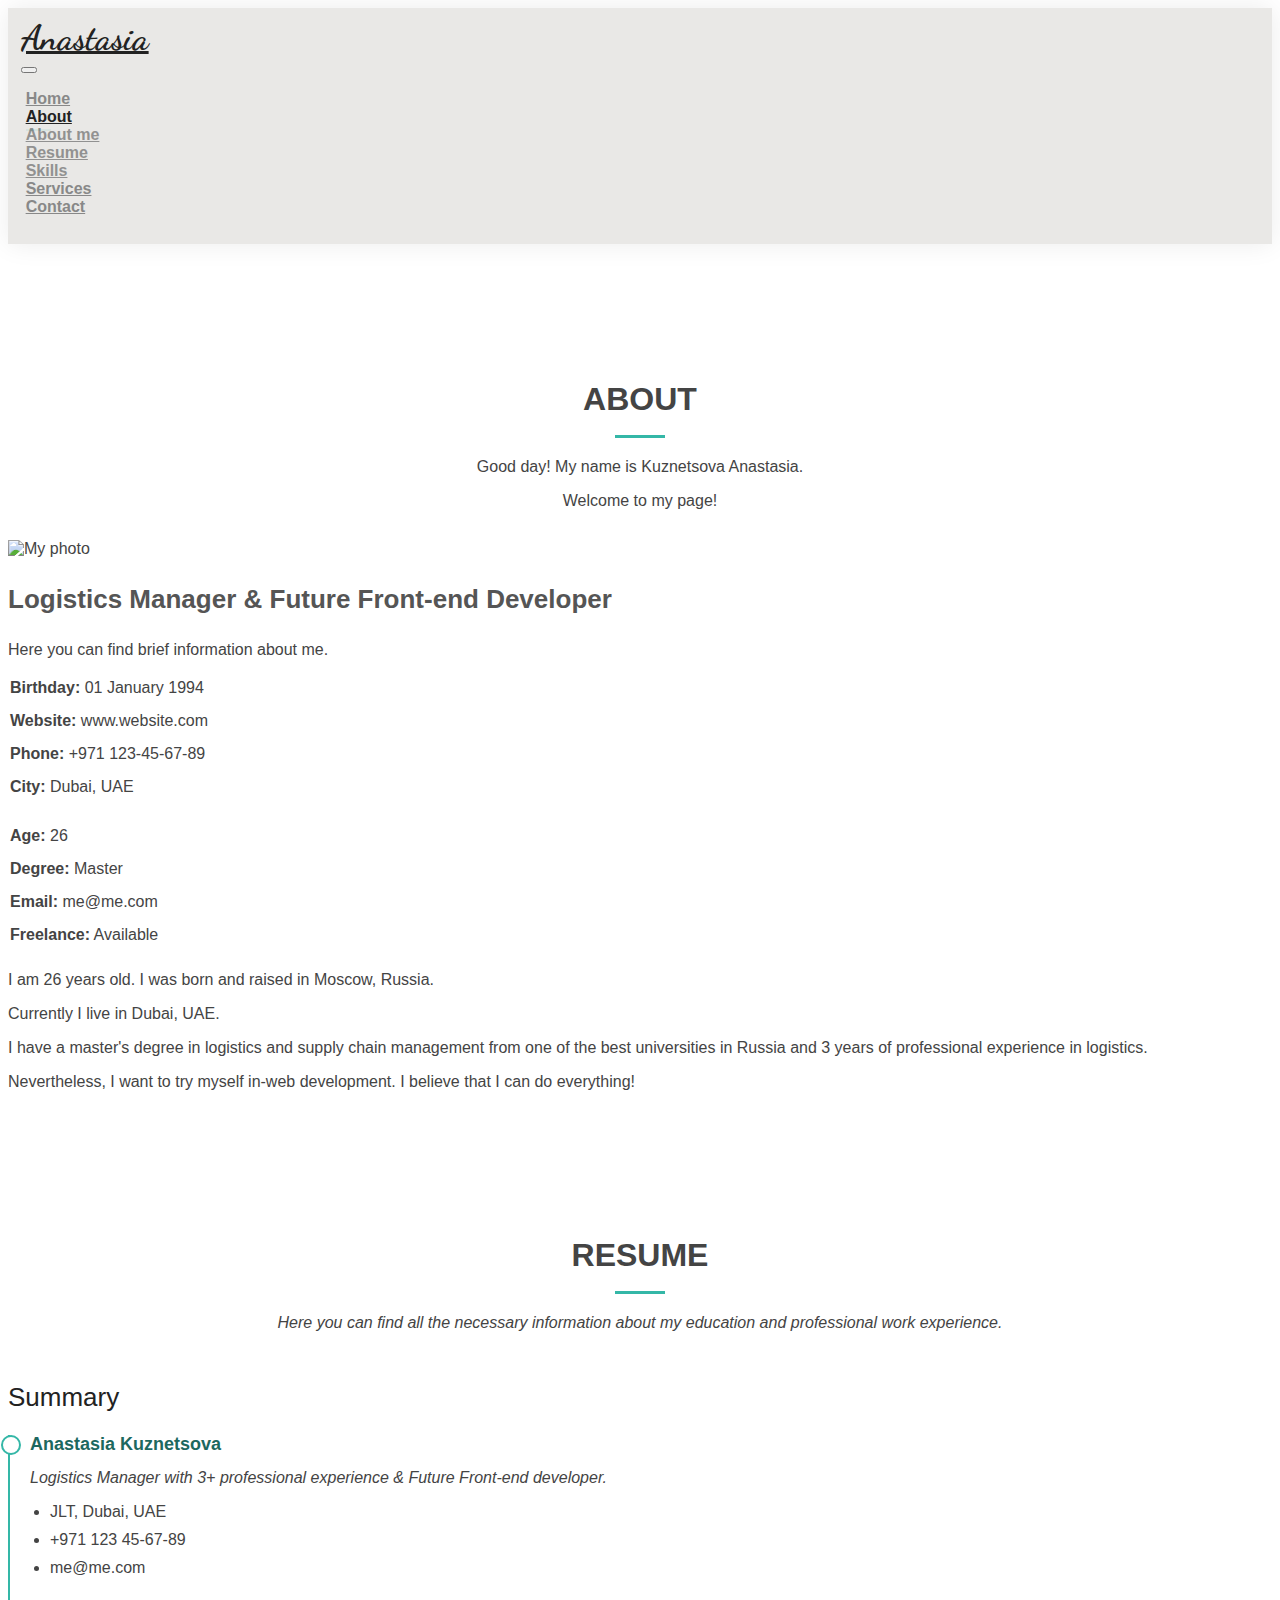
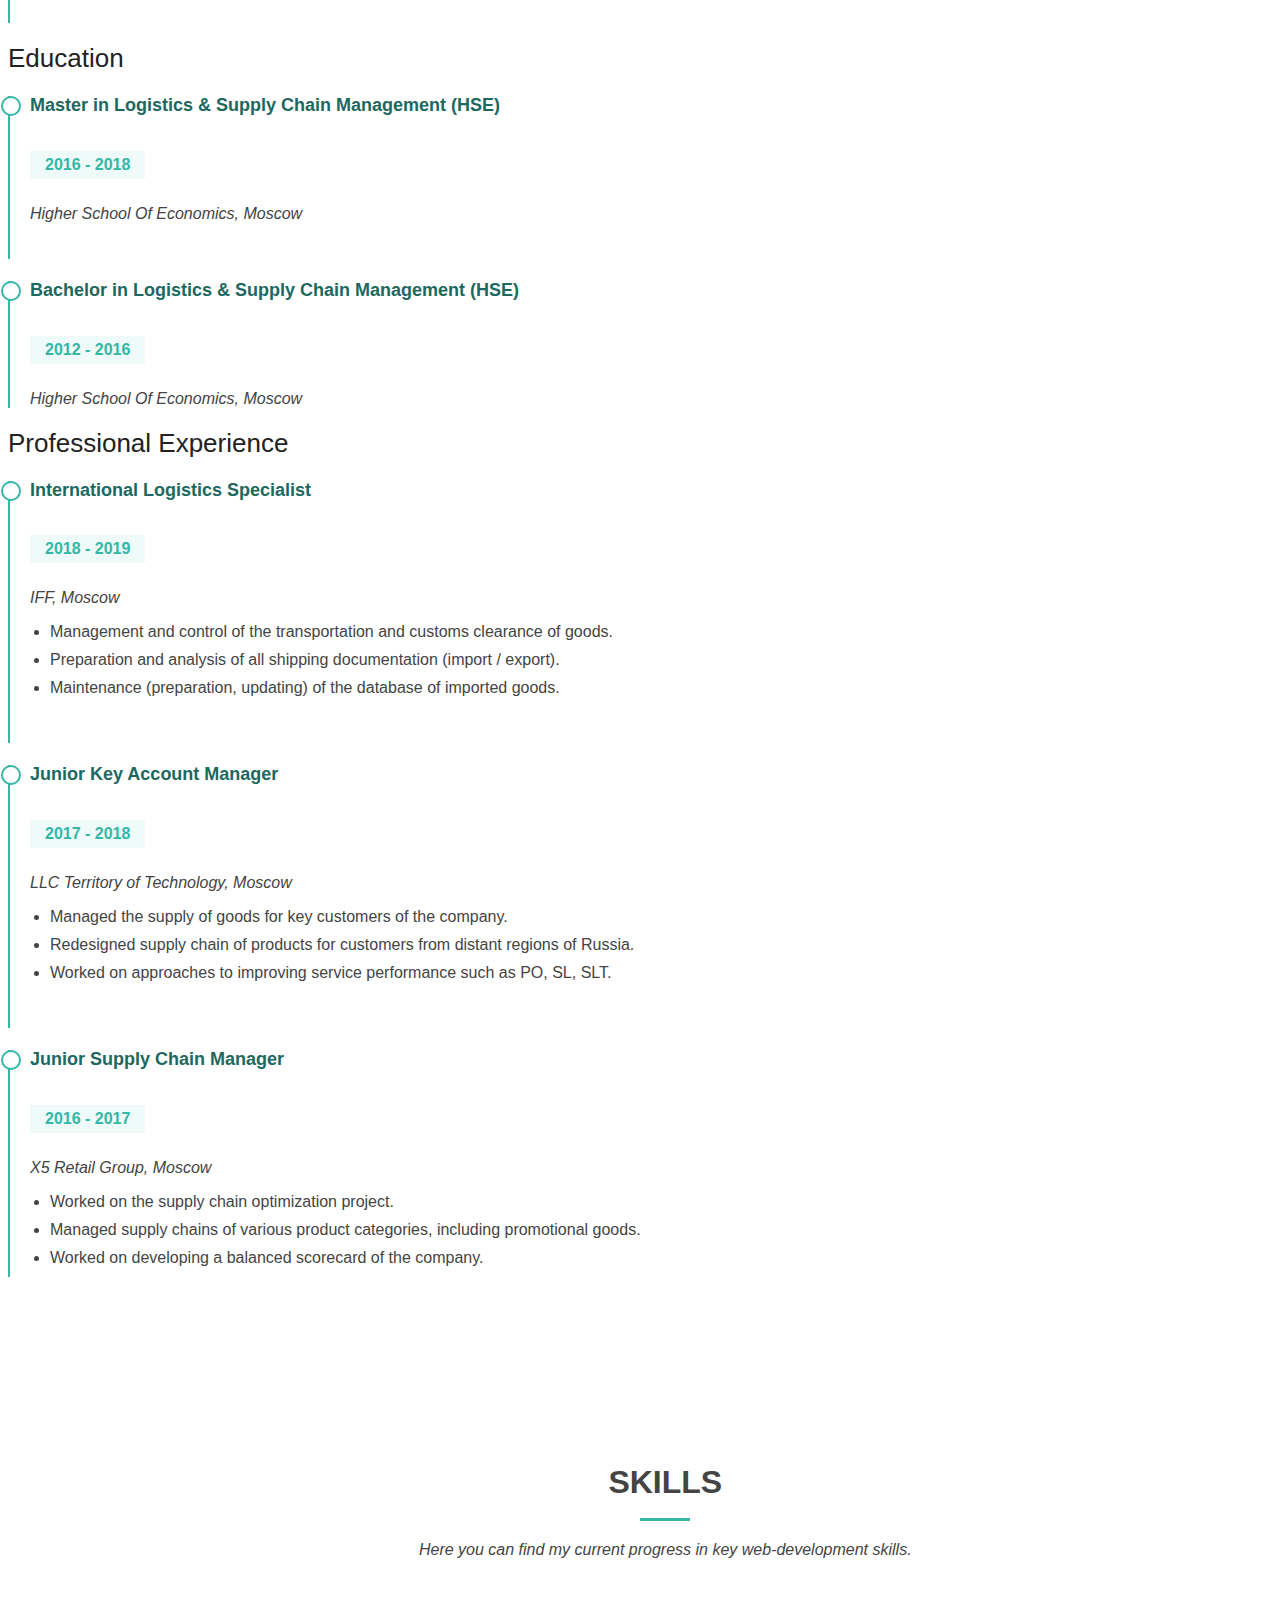
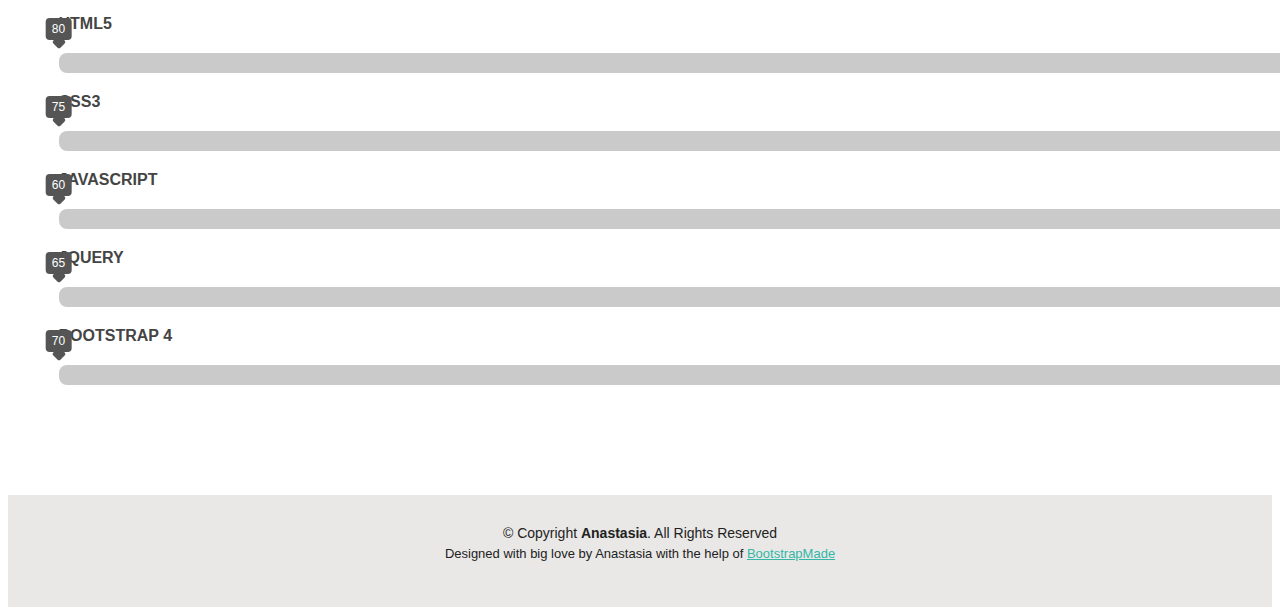
==== about.html @ f7f46b96 "All files for my final project" ====
<!-- =======================================================
    This site was created with the help of template
  * Template Name: Kelly - v2.0.0
  * Template URL: https://bootstrapmade.com/kelly-free-bootstrap-cv-resume-html-template/
  * Author: BootstrapMade.com
  * License: https://bootstrapmade.com/license/
  ======================================================== -->
<!DOCTYPE html>
<html lang="en">

<head>
  <meta charset="utf-8">
  <meta name="viewport" content="width=device-width, initial-scale=1, shrink-to-fit=no">
  <!--<meta content="width=device-width, initial-scale=1.0" name="viewport">-->

  <!-- Bootstrap CSS -->
  <link rel="stylesheet" href="https://stackpath.bootstrapcdn.com/bootstrap/4.5.0/css/bootstrap.min.css"
    integrity="sha384-9aIt2nRpC12Uk9gS9baDl411NQApFmC26EwAOH8WgZl5MYYxFfc+NcPb1dKGj7Sk" crossorigin="anonymous">

  <!-- Template Main CSS File-->
  <link rel="stylesheet" href="CSS/style.css">

  <script src="../Project/JS/main.js"></script>

  <!--JQuery-->
  <script src="https://code.jquery.com/jquery-3.5.1.js" integrity="sha256-QWo7LDvxbWT2tbbQ97B53yJnYU3WhH/C8ycbRAkjPDc="
    crossorigin="anonymous"></script>
  <script src="dist/jquery.lineProgressbar.js"></script>

  <!--For icons-->
  <link rel="stylesheet" href="https://use.fontawesome.com/releases/v5.7.0/css/all.css"
    integrity="sha384-lZN37f5QGtY3VHgisS14W3ExzMWZxybE1SJSEsQp9S+oqd12jhcu+A56Ebc1zFSJ" crossorigin="anonymous">

  <title>About</title>

  <!-- Google Fonts -->
  <link href="https://fonts.googleapis.com/css2?family=Dancing+Script:wght@700&display=swap" rel="stylesheet">
</head>

<body>

  <!-- ======= Header ======= -->
  <header id="header" class="fixed-top">
    <div class="container-fluid d-flex justify-content-between align-items-center">

      <h1 class="logo"><a href="index.html">Anastasia</a></h1>

      <nav class="navbar navbar-expand-lg navbar-light">
        <div class="container-fluid">
          <div class="navbar-header">
            <button class="navbar-toggler" type="button" data-toggle="collapse" data-target="#myNavbar"
              aria-controls="myNavbar" aria-expanded="false" aria-label="Toggle navigation">
              <span class="navbar-toggler-icon"></span>
            </button>
            <div class="collapse navbar-collapse" id="myNavbar">
              <ul class="navbar-nav">
                <li class="nav-item">
                  <a class="nav-link" href="index.html">Home</a></li>
                <li class="nav-item dropdown active">
                  <a class="nav-link dropdown-toggle" href="about.html" id="navbardrop" data-toggle="dropdown">
                    About
                  </a>
                  <div class="dropdown-menu">
                    <a class="dropdown-item" href="about.html#about">About me</a>
                    <a class="dropdown-item" href="about.html#resume">Resume</a>
                    <a class="dropdown-item" href="about.html#skills">Skills</a>
                  </div>
                </li>
                <li class="nav-item">
                  <a class="nav-link" href="services.html">Services</a></li>
                <li class="nav-item">
                  <a class="nav-link" href="contact.html">Contact</a></li>
              </ul>
            </div>
          </div>
        </div>
      </nav>
    </div>
  </header>

  <main id="main">
    <!-- ======= About Section ======= -->
    <section id="about" class="about">
      <div class="container" data-aos="fade-up">

        <div class="section-title">
          <h2>About</h2>
          <p>Good day! My name is Kuznetsova Anastasia. </p>
          <p>Welcome to my page!</p>
        </div>

        <div class="row">
          <div class="col-lg-4">
            <img src="../Project/images/IMG_1090.jpg" class="rounded-circle img-fluid" alt="My photo">
          </div>
          <div class="col-lg-8 pt-4 pt-lg-0 content">
            <h3>Logistics Manager &amp; Future Front-end Developer</h3>
            <p class="font-italic">
              Here you can find brief information about me.
            </p>
            <div class="row">
              <div class="col-lg-6">
                <ul>
                  <li><i class="icofont-rounded-right"></i> <strong>Birthday:</strong> 01 January 1994</li>
                  <li><i class="icofont-rounded-right"></i> <strong>Website:</strong> www.website.com</li>
                  <li><i class="icofont-rounded-right"></i> <strong>Phone:</strong> +971 123-45-67-89</li>
                  <li><i class="icofont-rounded-right"></i> <strong>City:</strong> Dubai, UAE</li>
                </ul>
              </div>
              <div class="col-lg-6">
                <ul>
                  <li><i class="icofont-rounded-right"></i> <strong>Age:</strong> 26</li>
                  <li><i class="icofont-rounded-right"></i> <strong>Degree:</strong> Master</li>
                  <li><i class="icofont-rounded-right"></i> <strong>Email:</strong> me@me.com</li>
                  <li><i class="icofont-rounded-right"></i> <strong>Freelance:</strong> Available</li>
                </ul>
              </div>
            </div>
            <p>
              I am 26 years old. I was born and raised in Moscow, Russia. </p>
            <p>Currently I live in Dubai, UAE.</p>
            <p>I have a master's degree in logistics and supply chain management from one of the best universities in
              Russia and 3 years of professional experience in logistics. </p>
            <p>Nevertheless, I want to try myself in-web development. I believe that I can do everything!
            </p>
          </div>
        </div>

      </div>
    </section>

    <!-- ======= Resume Section ======= -->
    <section id="resume" class="resume">
      <div class="container" data-aos="fade-up">

        <div class="section-title">
          <h2>Resume</h2>
          <p>Here you can find all the necessary information about my education and professional work experience.</p>
        </div>

        <div class="row">
          <div class="col-lg-5">
            <h3 class="resume-title">Summary</h3>
            <div class="resume-item pb-0">
              <h4>Anastasia Kuznetsova</h4>
              <p><em> Logistics Manager with 3+ professional experience &amp; Future Front-end developer.</em></p>
              <ul>
                <li>JLT, Dubai, UAE</li>
                <li>+971 123 45-67-89</li>
                <li>me@me.com</li>
              </ul>
            </div>

            <h3 class="resume-title">Education</h3>
            <div class="resume-item">
              <h4>Master in Logistics &amp; Supply Chain Management (HSE)</h4>
              <h5>2016 - 2018</h5>
              <p><em>Higher School Of Economics, Moscow</em></p>
            </div>
            <div class="resume-item">
              <h4>Bachelor in Logistics &amp; Supply Chain Management (HSE)</h4>
              <h5>2012 - 2016</h5>
              <p><em>Higher School Of Economics, Moscow</em></p>
            </div>
          </div>
          <div class="col-lg-7">
            <h3 class="resume-title">Professional Experience</h3>
            <div class="resume-item">
              <h4>International Logistics Specialist</h4>
              <h5>2018 - 2019</h5>
              <p><em>IFF, Moscow </em></p>
              <ul>
                <li>Management and control of the transportation and customs clearance of goods.</li>
                <li>Preparation and analysis of all shipping documentation (import / export). </li>
                <li>Maintenance (preparation, updating) of the database of imported goods.</li>
              </ul>
            </div>
            <div class="resume-item">
              <h4>Junior Key Account Manager</h4>
              <h5>2017 - 2018</h5>
              <p><em>LLC Territory of Technology, Moscow</em></p>
              <ul>
                <li>Managed the supply of goods for key customers of the company.</li>
                <li>Redesigned supply chain of products for customers from distant regions of Russia.</li>
                <li>Worked on approaches to improving service performance such as PO, SL, SLT.</li>
              </ul>
            </div>
            <div class="resume-item">
              <h4>Junior Supply Chain Manager</h4>
              <h5>2016 - 2017</h5>
              <p><em>X5 Retail Group, Moscow</em></p>
              <ul>
                <li>Worked on the supply chain optimization project.</li>
                <li>Managed supply chains of various product categories, including promotional goods.</li>
                <li>Worked on developing a balanced scorecard of the company.</li>
              </ul>
            </div>
          </div>
        </div>

      </div>
    </section>
    <!-- ======= Skills Section ======= -->
    <section id="skills" class="skills">
      <div class="container" data-aos="fade-up">

        <div class="section-title">
          <h2>Skills</h2>
          <p>Here you can find my current progress in key web-development skills.</p>
        </div>

        <div class="skills">
          <div class="skill">
            <div class="skill-name">HTML5</div>
            <div class="skill-bar">
              <div class="skill-per" per="80"></div>
            </div>
          </div>
          <div class="skill">
            <div class="skill-name">CSS3</div>
            <div class="skill-bar">
              <div class="skill-per" per="75"></div>
            </div>
          </div>
          <div class="skill">
            <div class="skill-name">JavaScript</div>
            <div class="skill-bar">
              <div class="skill-per" per="60"></div>
            </div>
          </div>
          <div class="skill">
            <div class="skill-name">JQuery</div>
            <div class="skill-bar">
              <div class="skill-per" per="65"></div>
            </div>
          </div>
          <div class="skill">
            <div class="skill-name">Bootstrap 4</div>
            <div class="skill-bar">
              <div class="skill-per" per="70"></div>
            </div>
          </div>
        </div>
<script>
      $('.skill-per').each(function(){
      var $this = $(this);
      var per = $this.attr('per');
      $this.css("width", per+'%');
      $({animatedValue: 0}).animate({animatedValue: per},{
        duration: 1000,
        step: function(){
          $this.attr('per', Math.floor(this.animatedValue) + '%');
        },
        complete: function (){
          $this.attr('per', Math.floor(this.animatedValue) + '%');
        }
      });
    });
</script>
      </div>
    </section>
  </main>

  <!-- ======= Footer ======= -->
  <footer id="footer">
    <div class="container">
      <div class="copyright">
        &copy; Copyright <strong><span>Anastasia</span></strong>. All Rights Reserved
      </div>
      <div class="credits">
        <!-- All the links in the footer should remain intact. -->
        <!-- You can delete the links only if you purchased the pro version. -->
        <!-- Licensing information: https://bootstrapmade.com/license/ -->
        <!-- Purchase the pro version with working PHP/AJAX contact form: https://bootstrapmade.com/kelly-free-bootstrap-cv-resume-html-template/ -->
        Designed with big love by Anastasia with the help of <a href="https://bootstrapmade.com/">BootstrapMade</a>
      </div>
      <div class="header-social-links">
        <a href="https://www.facebook.com/zuck" class="facebook"><i class="fab fa-facebook-f fa-fw blue-text"></i></a>
        <a href="https://twitter.com/elonmusk" class="twitter"><i class="fab fa-twitter fa-fw blue-text"></i></a>
        <a href="https://www.instagram.com/selenagomez" class="instagram"><i
            class="fab fa-instagram fa-fw pink-text"></i></a>
        <a href="https://www.linkedin.com/in/williamhgates/" class="linkedin"><i
            class="fab fa-linkedin fa-fw blue-text"></i></a>
        <a href="https://www.pinterest.ru/" class="pinterest"><i class="fab fa-pinterest fa-fw red-text"></i></a>
      </div>
    </div>
  </footer>

  <!-- Optional JavaScript -->
  <!-- jQuery first, then Popper.js, then Bootstrap JS -->
  <script src="https://code.jquery.com/jquery-3.5.1.slim.min.js"
    integrity="sha384-DfXdz2htPH0lsSSs5nCTpuj/zy4C+OGpamoFVy38MVBnE+IbbVYUew+OrCXaRkfj"
    crossorigin="anonymous"></script>
  <script src="https://cdn.jsdelivr.net/npm/popper.js@1.16.0/dist/umd/popper.min.js"
    integrity="sha384-Q6E9RHvbIyZFJoft+2mJbHaEWldlvI9IOYy5n3zV9zzTtmI3UksdQRVvoxMfooAo"
    crossorigin="anonymous"></script>
  <script src="https://stackpath.bootstrapcdn.com/bootstrap/4.5.0/js/bootstrap.min.js"
    integrity="sha384-OgVRvuATP1z7JjHLkuOU7Xw704+h835Lr+6QL9UvYjZE3Ipu6Tp75j7Bh/kR0JKI"
    crossorigin="anonymous"></script>

  <!-- Template Main JS File -->
  <script src="../Project/JS/main.js"></script>

</body>

</html>
---- CSS/style.css ----
/**
* Template Name: Kelly - v2.0.0
* Template URL: https://bootstrapmade.com/kelly-free-bootstrap-cv-resume-html-template/
* Author: BootstrapMade.com
* License: https://bootstrapmade.com/license/
*/

/*--------------------------------------------------------------
# General
--------------------------------------------------------------*/
body {
  font-family: 'Calibri Light', sans-serif;
  font-size: 16px;
  color: #444444;
}

a {
  color: #34b7a7;
}

a:hover {
  color: #51cdbe;
  text-decoration: none;
}

h1, h2, h3, h4, h5, h6 {
  font-family: "Calibri", sans-serif;
}

#main {
  margin-top: 50px;
}

/*@media (max-width: 992px) {
  #main {
    margin-top: 30px;
  }
}*/

/*--------------------------------------------------------------
# Header
--------------------------------------------------------------*/
#header {
  background: #e9e8e6;
  box-shadow: 0px 0px 25px 0 rgba(0, 0, 0, 0.08);
  z-index: 997;
  padding: 1%;
}

#header .logo {
  font-family: 'Dancing Script', cursive;
  font-size: 35px;
  margin: 0;
  padding: 0;
  line-height: 1;
}

#header .logo a {
  color: #222222;
}

#header .logo img {
  max-height: 40px;
}

/*@media (max-width: 992px) {
  #header .logo {
    font-size: 28px;
  }
}
*/
/*--------------------------------------------------------------
# Navigation Menu
--------------------------------------------------------------*/
/* Desktop Navigation */

.navbar-collapse ul {
  margin-left: 5px;
  padding: 0;
  list-style: none;
}

.navbar-collapse a {
  display: block;
  position: relative;
  color: #888888;
  transition: 0.3s;
  font-size: 16px;
  font-family: "Calibri", sans-serif;
  font-weight: 600;
}

.navbar-collapse > ul > li > a:before {
  content: "";
  position: absolute;
  width: 0;
  height: 2px;
  bottom: -5px;
  left: 0;
  background-color: #34b7a7;
  visibility: hidden;
  width: 0px;
  transition: all 0.3s ease-in-out 0s;
}

.navbar-collapse a:hover:before, .navbar-collapse li:hover > a:before, .navbar-collapse .active > a:before {
  visibility: visible;
  width: 25px;
}

.navbar-collapse a:hover, .navbar-collapse .active > a, .navbar-collapse li:hover > a {
  color: #222222;
}
.dropdown-menu {
  background: #e9e8e6;
  opacity: 90%;
}
/*--------------------------------------------------------------
# Me Section
--------------------------------------------------------------*/
#me {
  width: 100%;
  height: 100vh;
  background: url("../images/Table2.jpg") top right;
  opacity: 90%;
  background-size: cover;
}

#me .container {
  padding-top: 70px;
  position: relative;
}

#me h1 {
  margin: 0;
  font-size: 48px;
  font-weight: 700;
  line-height: 56px;
  color: #ffffff;
}

#me h2 {
  color: #ffffff;
  margin: 10px 0 0 0;
  font-size: 25px;
}
#me h3 {
  color: #ffffff;
  margin: 10px 0 0 0;
  font-size: 25px;
}

#me .btn-about {
  font-family: 'Calibri', sans-serif;
  text-transform: uppercase;
  font-weight: 600;
  font-size: 14px;
  letter-spacing: 1px;
  display: inline-block;
  padding: 12px 40px;
  border-radius: 50px;
  transition: 0.5s;
  margin-top: 30px;
  color: #fff;
  background: #34b7a7;
}

#me .btn-about:hover {
  background: #3dc8b7;
}
#me .carousel-control-prev{
  background-color: red;
  width: 15px;
}
#me .carousel-control-next{
  background-color: red;
  width: 15px;
}
#myElement {
  width: 100%;
  text-align: center;
  margin: 1%;
  color: #ffffff;
  font-size: 1.5em;
}

/*--------------------------------------------------------------
# Sections General
--------------------------------------------------------------*/
section {
  padding: 60px 0;
}

.section-bg {
  background-color: #e7f8f6;
}

.section-title {
  text-align: center;
  padding-bottom: 30px;
}

.section-title h2 {
  font-size: 32px;
  font-weight: bold;
  text-transform: uppercase;
  margin-bottom: 20px;
  padding-bottom: 20px;
  position: relative;
}

.section-title h2::after {
  content: '';
  position: absolute;
  display: block;
  width: 50px;
  height: 3px;
  background: #34b7a7;
  bottom: 0;
  left: calc(50% - 25px);
}

.section-title p {
  margin-bottom: 0;
}

/*--------------------------------------------------------------
# About
--------------------------------------------------------------*/
.about .content h3 {
  font-weight: 700;
  font-size: 26px;
  color: #555555;
}

.about .content ul {
  list-style: none;
  padding: 0;
}

.about .content ul li {
  padding-bottom: 10px;
}

.about .content ul i {
  font-size: 20px;
  padding-right: 2px;
  color: #34b7a7;
}

.about .content p:last-child {
  margin-bottom: 0;
}
   
#education .section-title {
    font-size: 32px;
    font-weight: bold;
    text-transform: uppercase;
    margin-bottom: 20px;
    padding-bottom: 20px;
    position: relative;
  }
  
  #education .section-title:after {
    content: '';
    position: absolute;
    display: block;
    width: 50px;
    height: 3px;
    background: #34b7a7;
    bottom: 0;
    left: calc(50% - 25px);
  }
  
  #education .section-title p {
    margin-bottom: 0;
  }

.time-line-item-title {
  font-weight: 700;
    font-size: 20px;
    color: #555555;
}
.badge-primary {
  background-color: #34b7a7;
  padding: 2%;
}
.time-line-item-content {
  font-size: 15px;
  font-style: italic;
}
#resume .section-title p{
  font-style: italic;
}

/*Skills*/


/*--------------------------------------------------------------
# Resume
--------------------------------------------------------------*/
.resume .resume-title {
  font-size: 26px;
  font-weight: 400;
  margin-top: 20px;
  margin-bottom: 20px;
  color: #222222;
}

.resume .resume-item {
  padding: 0 0 20px 20px;
  margin-top: -2px;
  border-left: 2px solid #34b7a7;
  position: relative;
}

.resume .resume-item h4 {
  line-height: 18px;
  font-size: 18px;
  font-weight: 600;
  font-family: "Poppins", sans-serif;
  color: #1d685f;
  margin-bottom: 10px;
}

.resume .resume-item h5 {
  font-size: 16px;
  background: #effbf9;
  padding: 5px 15px;
  display: inline-block;
  font-weight: 600;
  margin-bottom: 10px;
  color: #34b7a7;
}

.resume .resume-item ul {
  padding-left: 20px;
}

.resume .resume-item ul li {
  padding-bottom: 10px;
}

.resume .resume-item:last-child {
  padding-bottom: 0;
}

.resume .resume-item::before {
  content: "";
  position: absolute;
  width: 16px;
  height: 16px;
  border-radius: 50px;
  left: -9px;
  top: 0;
  background: #fff;
  border: 2px solid #34b7a7;
}

/*--------------------------------------------------------------
# Skills
--------------------------------------------------------------*/

#skills .section-title p{
  font-style: italic;
}

.skills {
  width: 100%;
  margin: 2%;
  background: none;

}
.skill-name {
  font-size: 1em;
  font-weight: 700;
  text-transform: uppercase;
  margin: 20px 0;
}
.skill-bar {
  height: 20px;
  background: #cacaca;
  border-radius: 8px;
  
}
.skill-per {
  height: 20px;
  background-color: #34b7a7;
  border-radius: 8px;
  width: 0;
  transition: 1s linear;
  position: relative;
}
.skill-per::before{
  content: attr(per);
  position: absolute;
  padding: 4px 6px;
  background-color: #555555;
  color: #ffffff;
  font-size: 12px;
  border-radius: 4px;
  top: -35px;
  right: 0;
  transform: translateX(50%);

}
.skill-per::after{
  content: '';
  position: absolute;
  width: 10px;
  height: 10px;
  background-color: #555555;
  top: -16px;
  right: 0;
  transform: translateX(50%) rotate(45deg);
  border-radius: 2px;
}

/*--------------------------------------------------------------
# Services
--------------------------------------------------------------*/
.services .icon-box {
  text-align: center;
  padding: 70px 20px 80px 20px;
  transition: all ease-in-out 0.3s;
  background: #fff;
  box-shadow: 0px 0 35px 0 rgba(0, 0, 0, 0.08);
}

.services .icon-box .icon {
  margin: 0 auto;
  width: 100px;
  height: 100px;
  display: flex;
  align-items: center;
  justify-content: center;
  transition: ease-in-out 0.3s;
  position: relative;
}

.services .icon-box .icon i {
  font-size: 60px;
  transition: 0.5s;
  position: relative;
}

.services .icon-box h4 {
  font-weight: 600;
  margin: 10px 0 15px 0;
  font-size: 22px;
}

.services .icon-box h4 a {
  color: #222222;
  transition: ease-in-out 0.3s;
}

.services .icon-box p {
  line-height: 24px;
  font-size: 14px;
  margin-bottom: 0;
}

.services .iconbox-blue i {
  color: #47aeff;
}

.services .iconbox-blue:hover .icon i {
  color: #fff;
}

.services .iconbox-blue:hover .icon path {
  fill: #47aeff;
}

.services .iconbox-orange i {
  color: #ffa76e;
}

.services .iconbox-orange:hover .icon i {
  color: #fff;
}

.services .iconbox-orange:hover .icon path {
  fill: #ffa76e;
}

.services .iconbox-pink i {
  color: #e80368;
}

.services .iconbox-pink:hover .icon i {
  color: #fff;
}

.services .iconbox-pink:hover .icon path {
  fill: #e80368;
}

.services .iconbox-yellow i {
  color: #ffbb2c;
}

.services .iconbox-yellow:hover .icon i {
  color: #fff;
}

.services .iconbox-yellow:hover .icon path {
  fill: #ffbb2c;
}

.services .iconbox-red i {
  color: #ff5828;
}

.services .iconbox-red:hover .icon i {
  color: #fff;
}

.services .iconbox-red:hover .icon path {
  fill: #ff5828;
}

.services .iconbox-teal i {
  color: #11dbcf;
}

.services .iconbox-teal:hover .icon i {
  color: #fff;
}

.services .iconbox-teal:hover .icon path {
  fill: #11dbcf;
}
#services .section-title p{
  font-style: italic;
}

/*--------------------------------------------------------------
# Contact
--------------------------------------------------------------*/
.contact .info {
  width: 100%;
  background: #fff;
}

.contact .info i {
  font-size: 20px;
  color: #34b7a7;
  float: left;
  width: 44px;
  height: 44px;
  background: #effbf9;
  display: flex;
  justify-content: center;
  align-items: center;
  border-radius: 50px;
  transition: all 0.3s ease-in-out;
}

.contact .info h4 {
  padding: 0 0 0 60px;
  font-size: 22px;
  font-weight: 600;
  margin-bottom: 5px;
  color: #222222;
}

.contact .info p {
  padding: 0 0 0 60px;
  margin-bottom: 0;
  font-size: 14px;
  color: #555555;
}

.contact .info .email, .contact .info .phone {
  margin-top: 40px;
}

.contact .info .email:hover i, .contact .info .address:hover i, .contact .info .phone:hover i {
  background: #34b7a7;
  color: #fff;
}

.contact .php-email-form {
  width: 100%;
  background: #fff;
}

.contact .php-email-form .form-group {
  padding-bottom: 8px;
}

.contact .php-email-form .validate {
  display: none;
  color: red;
  margin: 0 0 15px 0;
  font-weight: 400;
  font-size: 13px;
}

.contact .php-email-form .error-message {
  display: none;
  color: #fff;
  background: #ed3c0d;
  text-align: center;
  padding: 15px;
  font-weight: 600;
}

.contact .php-email-form .sent-message {
  display: none;
  color: #fff;
  background: #18d26e;
  text-align: center;
  padding: 15px;
  font-weight: 600;
}

.contact .php-email-form .loading {
  display: none;
  background: #fff;
  text-align: center;
  padding: 15px;
}

.contact .php-email-form .loading:before {
  content: "";
  display: inline-block;
  border-radius: 50%;
  width: 24px;
  height: 24px;
  margin: 0 10px -6px 0;
  border: 3px solid #18d26e;
  border-top-color: #eee;
  -webkit-animation: animate-loading 1s linear infinite;
  animation: animate-loading 1s linear infinite;
}

.contact .php-email-form input, .contact .php-email-form textarea {
  border-radius: 4px;
  box-shadow: none;
  font-size: 14px;
}

.contact .php-email-form input:focus, .contact .php-email-form textarea:focus {
  border-color: #34b7a7;
}

.contact .php-email-form input {
  height: 44px;
}

.contact .php-email-form textarea {
  padding: 10px 12px;
}

.contact .php-email-form button[type="submit"] {
  background: #34b7a7;
  border: 0;
  padding: 10px 30px 12px 30px;
  color: #fff;
  transition: 0.4s;
  border-radius: 50px;
}

.contact .php-email-form button[type="submit"]:hover {
  background: #3dc8b7;
}

iframe {
  margin: 5%;
  width: 90%;
  height: 500px;
}

/*--------------------------------------------------------------
# Footer
--------------------------------------------------------------*/
#footer {
  background: #e9e8e6;
  padding: 30px 0;
  color: #222222;
  font-size: 14px;
  text-align: center;
}

#footer .credits {
  padding-top: 5px;
  font-size: 13px;
}

#footer .credits a {
  color: #34b7a7;
}
/*--------------------------------------------------------------
# Footer Social Links
--------------------------------------------------------------*/
.header-social-links {
  padding-left: 20px;
}

.header-social-links a {
  color: #222222;
  padding-left: 6px;
  display: inline-block;
  line-height: 1px;
  transition: 0.3s;
  font-size: 16px;
}

.header-social-links a:hover {
  color: #34b7a7;
}
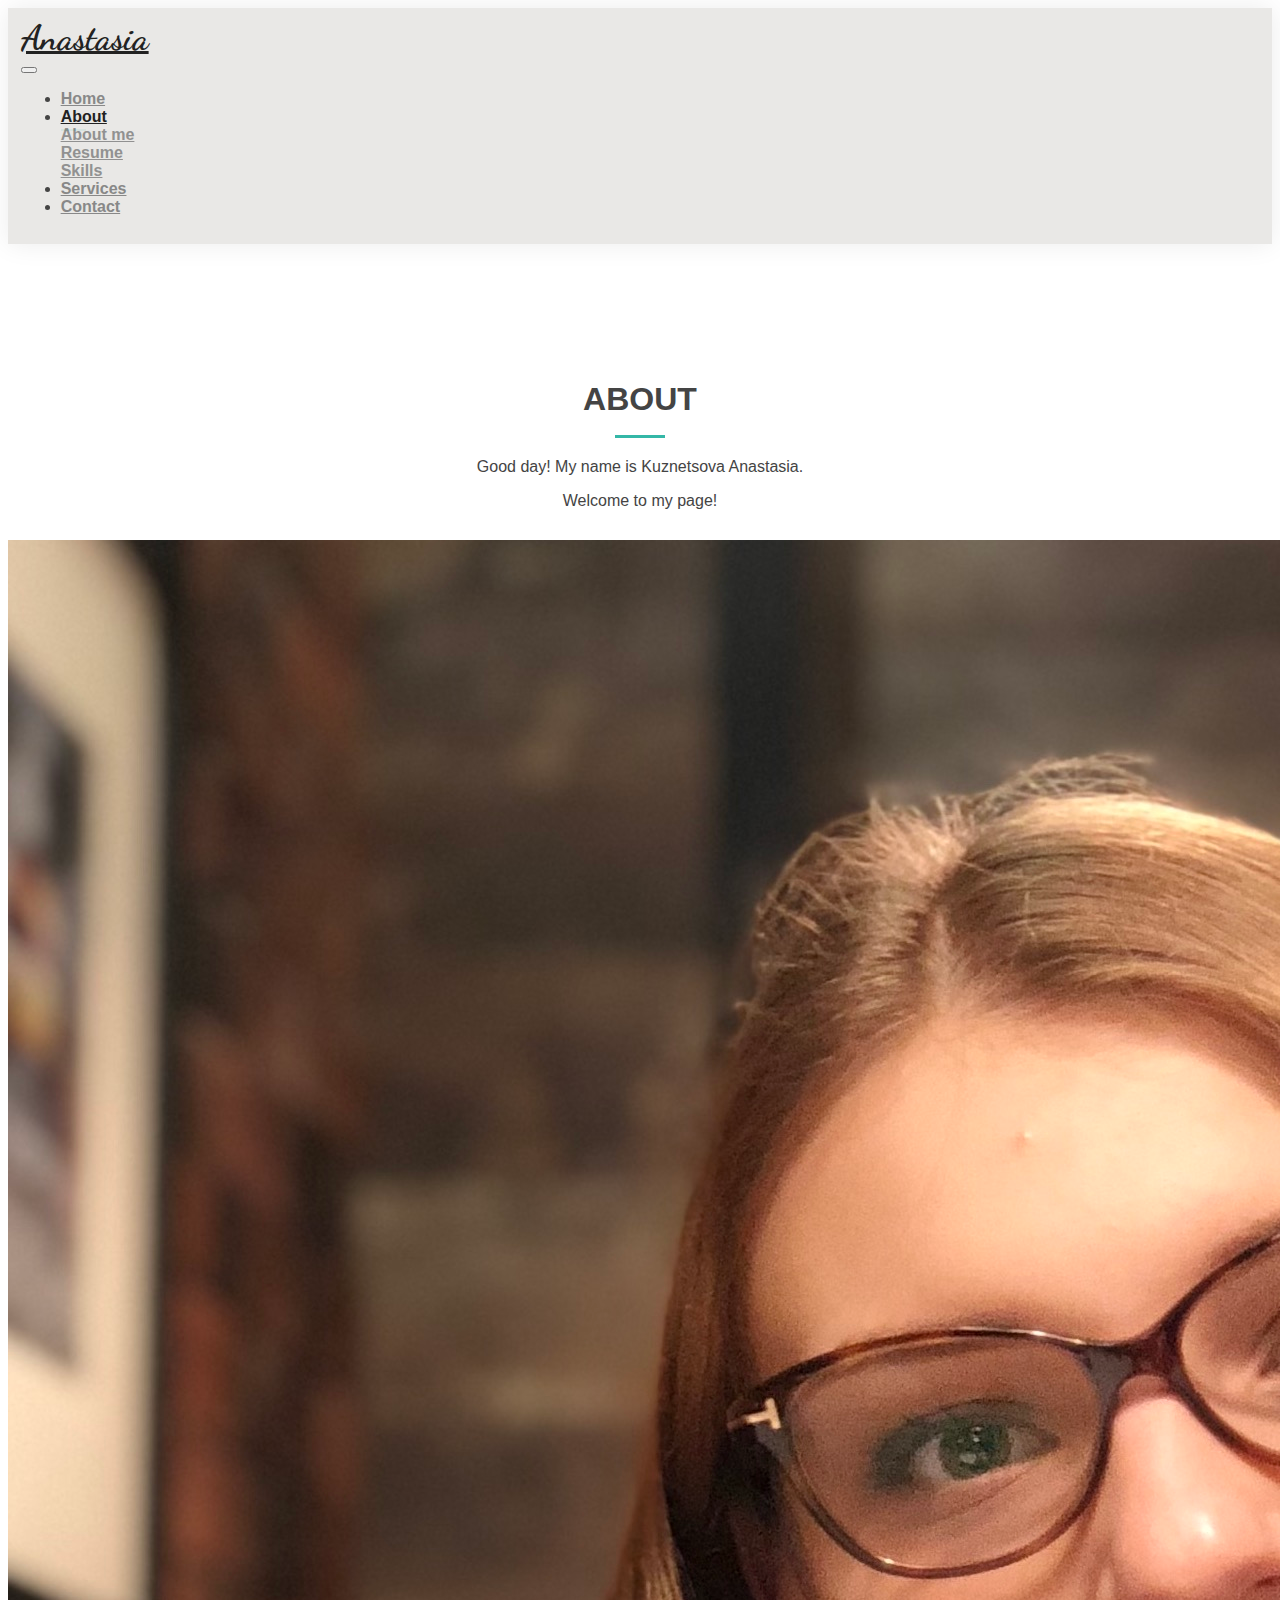
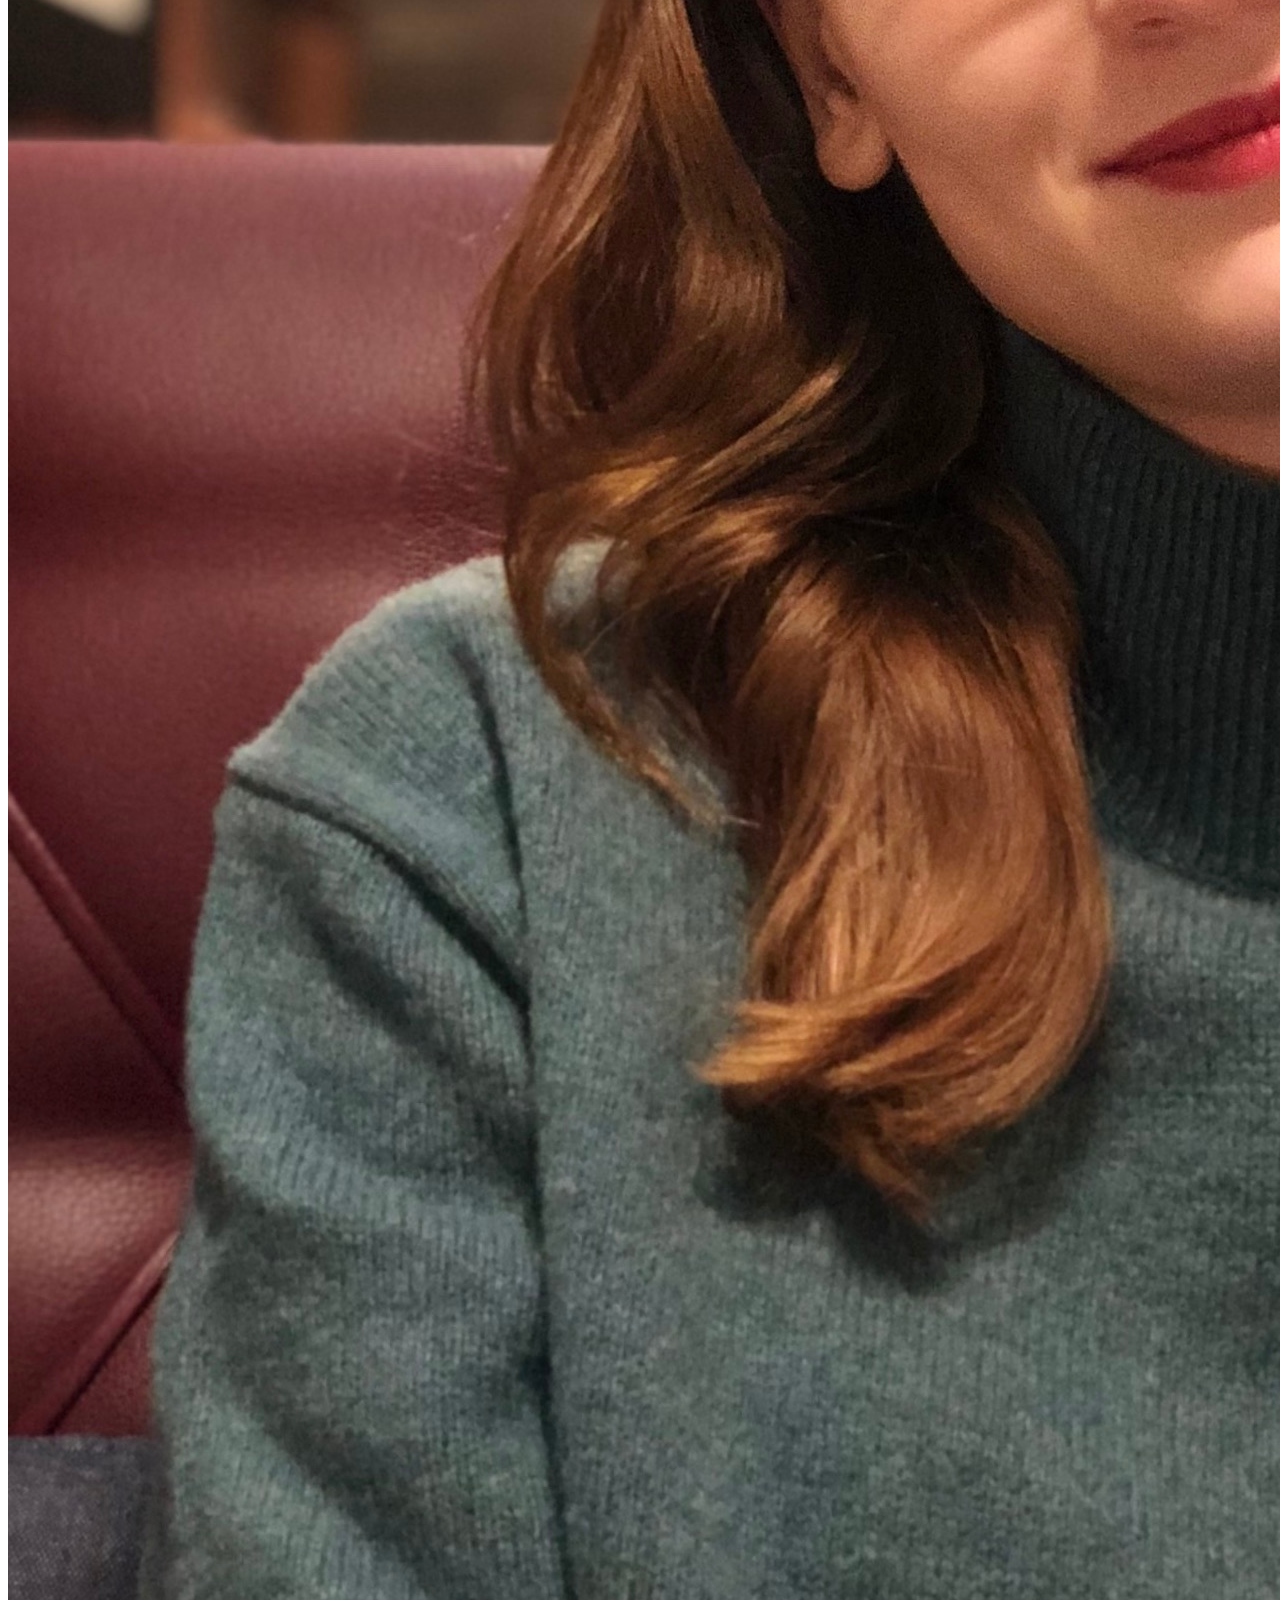
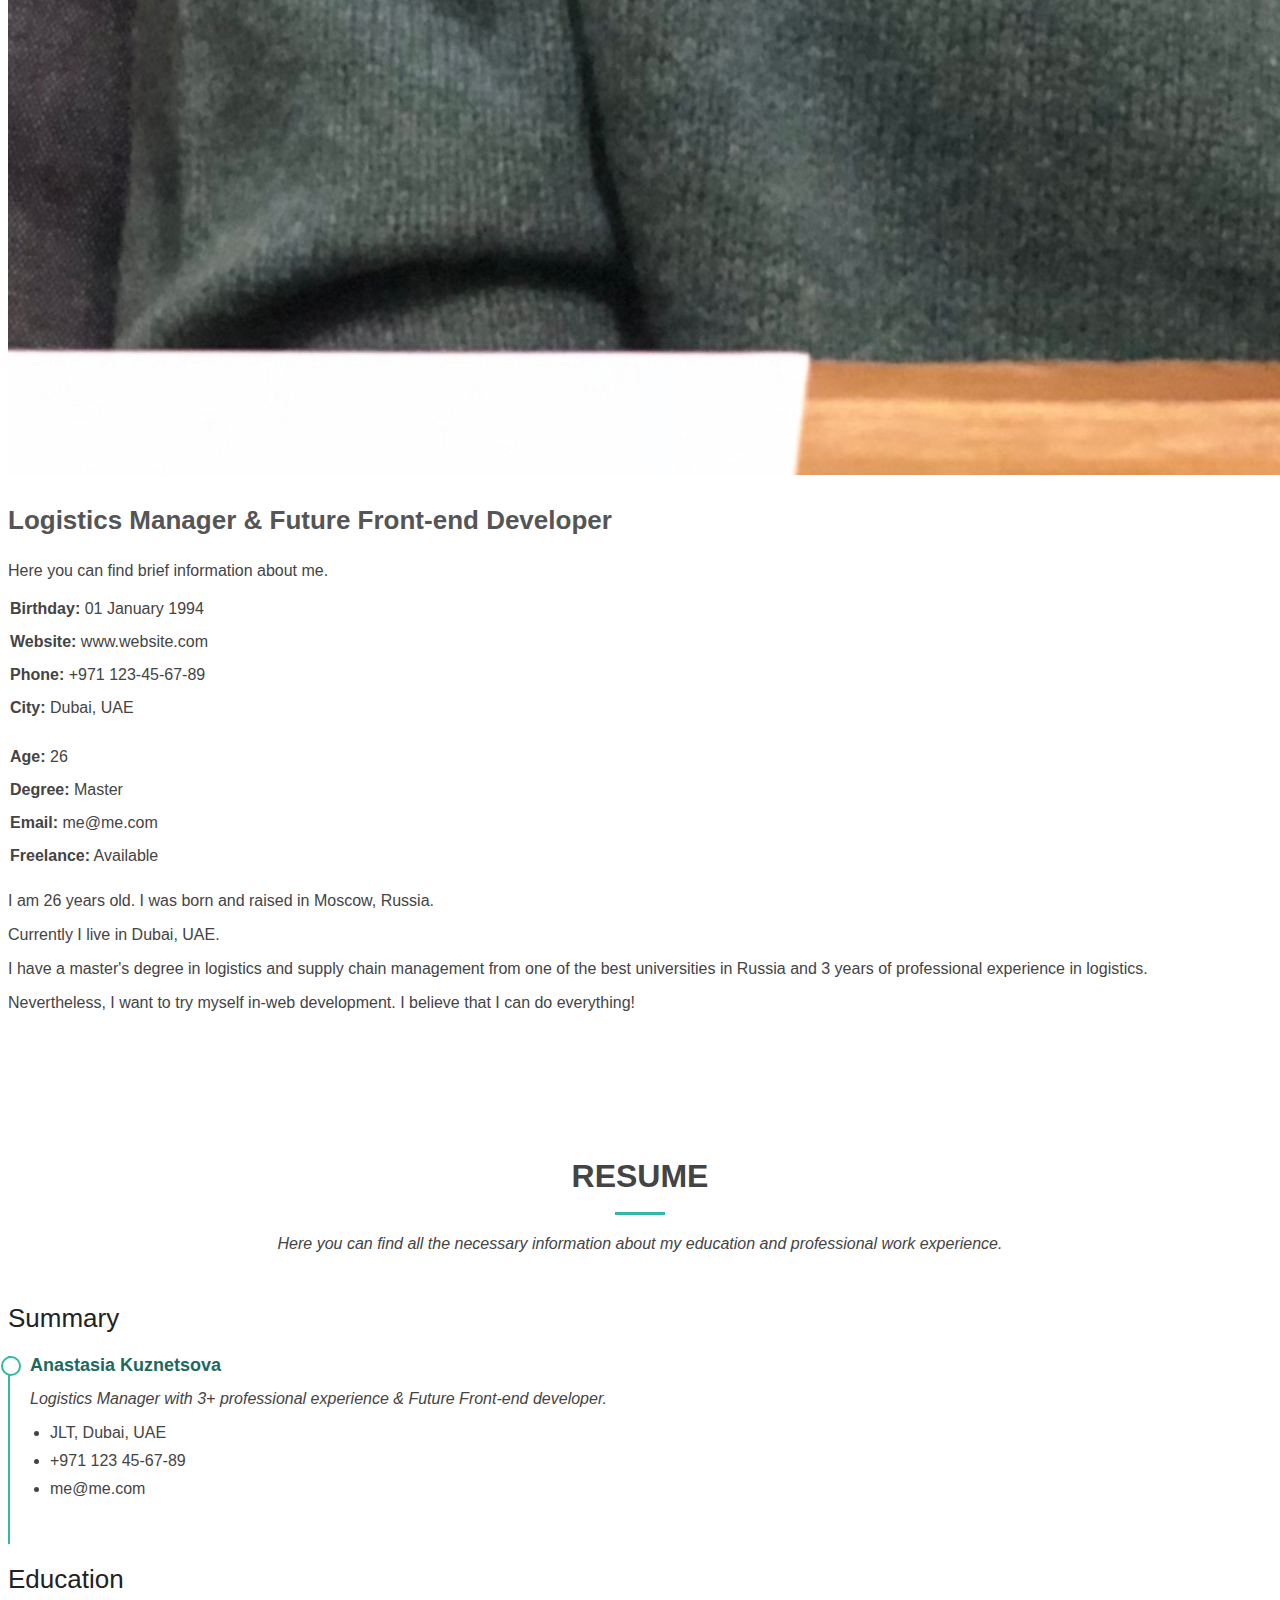
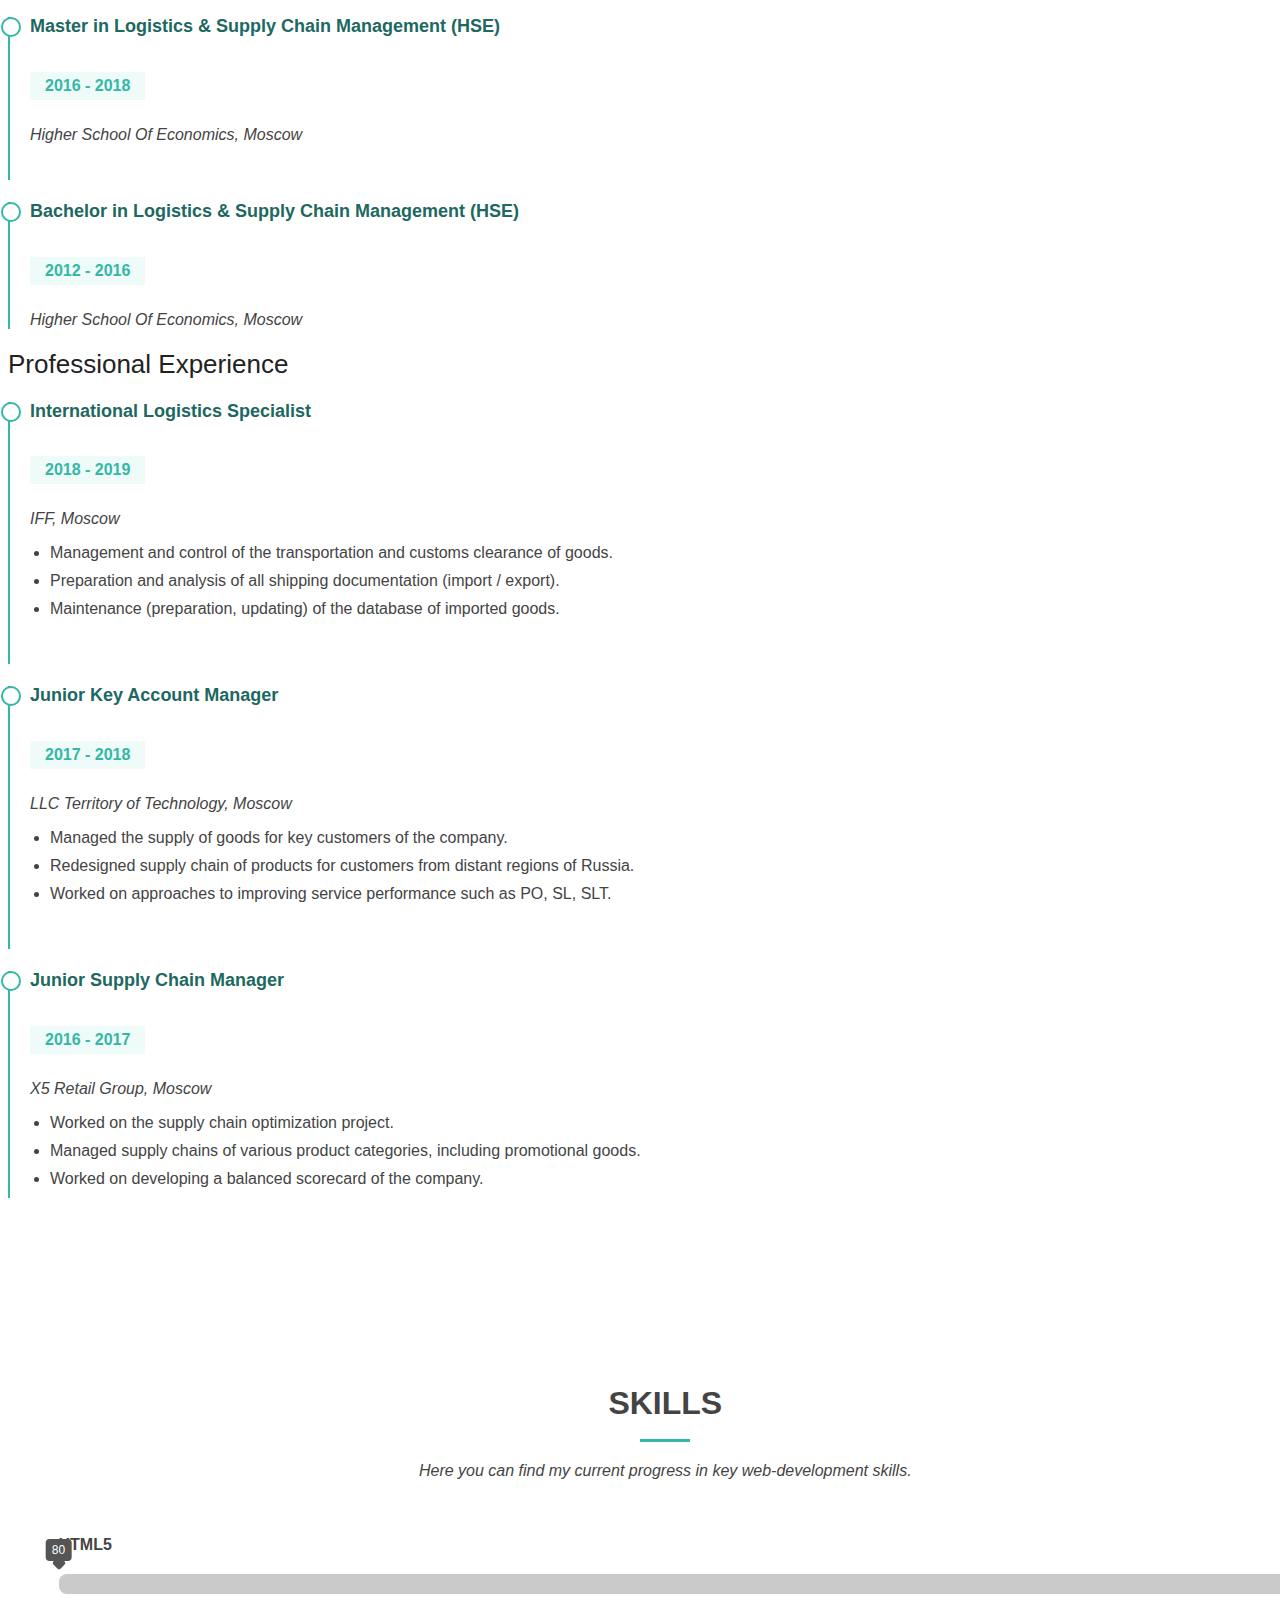
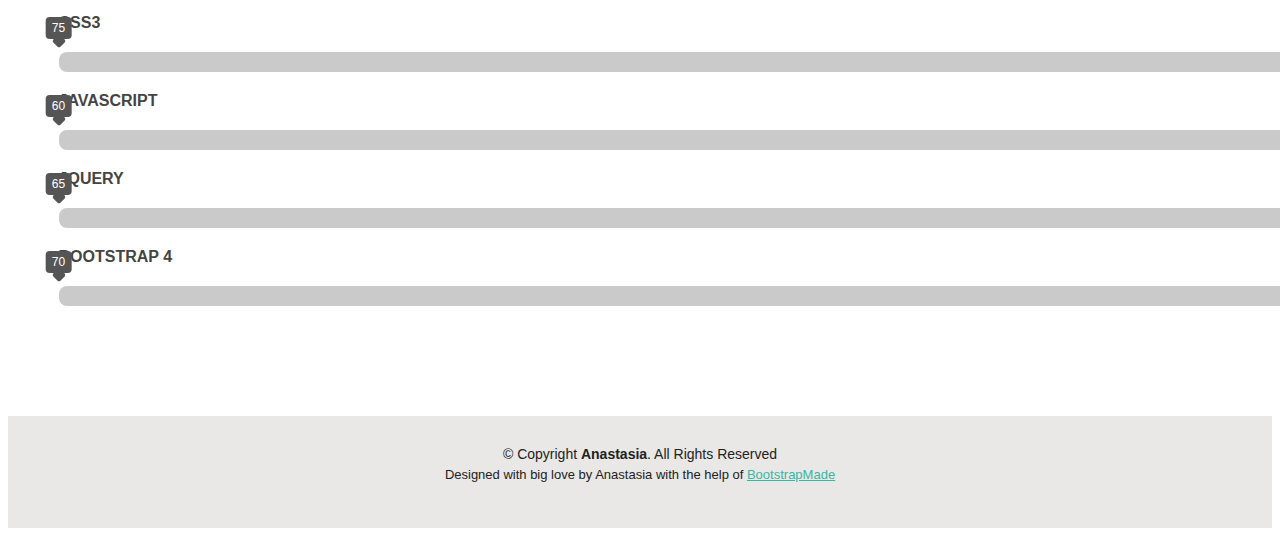
==== commit d3affd95: "Update about.html" ====
--- a/about.html
+++ b/about.html
@@ -91,7 +91,7 @@
 
         <div class="row">
           <div class="col-lg-4">
-            <img src="../Project/images/IMG_1090.jpg" class="rounded-circle img-fluid" alt="My photo">
+            <img src="../images/IMG_1090.jpg" class="rounded-circle img-fluid" alt="My photo">
           </div>
           <div class="col-lg-8 pt-4 pt-lg-0 content">
             <h3>Logistics Manager &amp; Future Front-end Developer</h3>
@@ -303,4 +303,4 @@
 
 </body>
 
-</html>+</html>
--- a/CSS/style.css
+++ b/CSS/style.css
@@ -31,12 +31,6 @@
   margin-top: 50px;
 }
 
-/*@media (max-width: 992px) {
-  #main {
-    margin-top: 30px;
-  }
-}*/
-
 /*--------------------------------------------------------------
 # Header
 --------------------------------------------------------------*/
@@ -63,11 +57,6 @@
   max-height: 40px;
 }
 
-/*@media (max-width: 992px) {
-  #header .logo {
-    font-size: 28px;
-  }
-}
 */
 /*--------------------------------------------------------------
 # Navigation Menu
@@ -582,91 +571,6 @@
   color: #fff;
 }
 
-.contact .php-email-form {
-  width: 100%;
-  background: #fff;
-}
-
-.contact .php-email-form .form-group {
-  padding-bottom: 8px;
-}
-
-.contact .php-email-form .validate {
-  display: none;
-  color: red;
-  margin: 0 0 15px 0;
-  font-weight: 400;
-  font-size: 13px;
-}
-
-.contact .php-email-form .error-message {
-  display: none;
-  color: #fff;
-  background: #ed3c0d;
-  text-align: center;
-  padding: 15px;
-  font-weight: 600;
-}
-
-.contact .php-email-form .sent-message {
-  display: none;
-  color: #fff;
-  background: #18d26e;
-  text-align: center;
-  padding: 15px;
-  font-weight: 600;
-}
-
-.contact .php-email-form .loading {
-  display: none;
-  background: #fff;
-  text-align: center;
-  padding: 15px;
-}
-
-.contact .php-email-form .loading:before {
-  content: "";
-  display: inline-block;
-  border-radius: 50%;
-  width: 24px;
-  height: 24px;
-  margin: 0 10px -6px 0;
-  border: 3px solid #18d26e;
-  border-top-color: #eee;
-  -webkit-animation: animate-loading 1s linear infinite;
-  animation: animate-loading 1s linear infinite;
-}
-
-.contact .php-email-form input, .contact .php-email-form textarea {
-  border-radius: 4px;
-  box-shadow: none;
-  font-size: 14px;
-}
-
-.contact .php-email-form input:focus, .contact .php-email-form textarea:focus {
-  border-color: #34b7a7;
-}
-
-.contact .php-email-form input {
-  height: 44px;
-}
-
-.contact .php-email-form textarea {
-  padding: 10px 12px;
-}
-
-.contact .php-email-form button[type="submit"] {
-  background: #34b7a7;
-  border: 0;
-  padding: 10px 30px 12px 30px;
-  color: #fff;
-  transition: 0.4s;
-  border-radius: 50px;
-}
-
-.contact .php-email-form button[type="submit"]:hover {
-  background: #3dc8b7;
-}
 
 iframe {
   margin: 5%;
